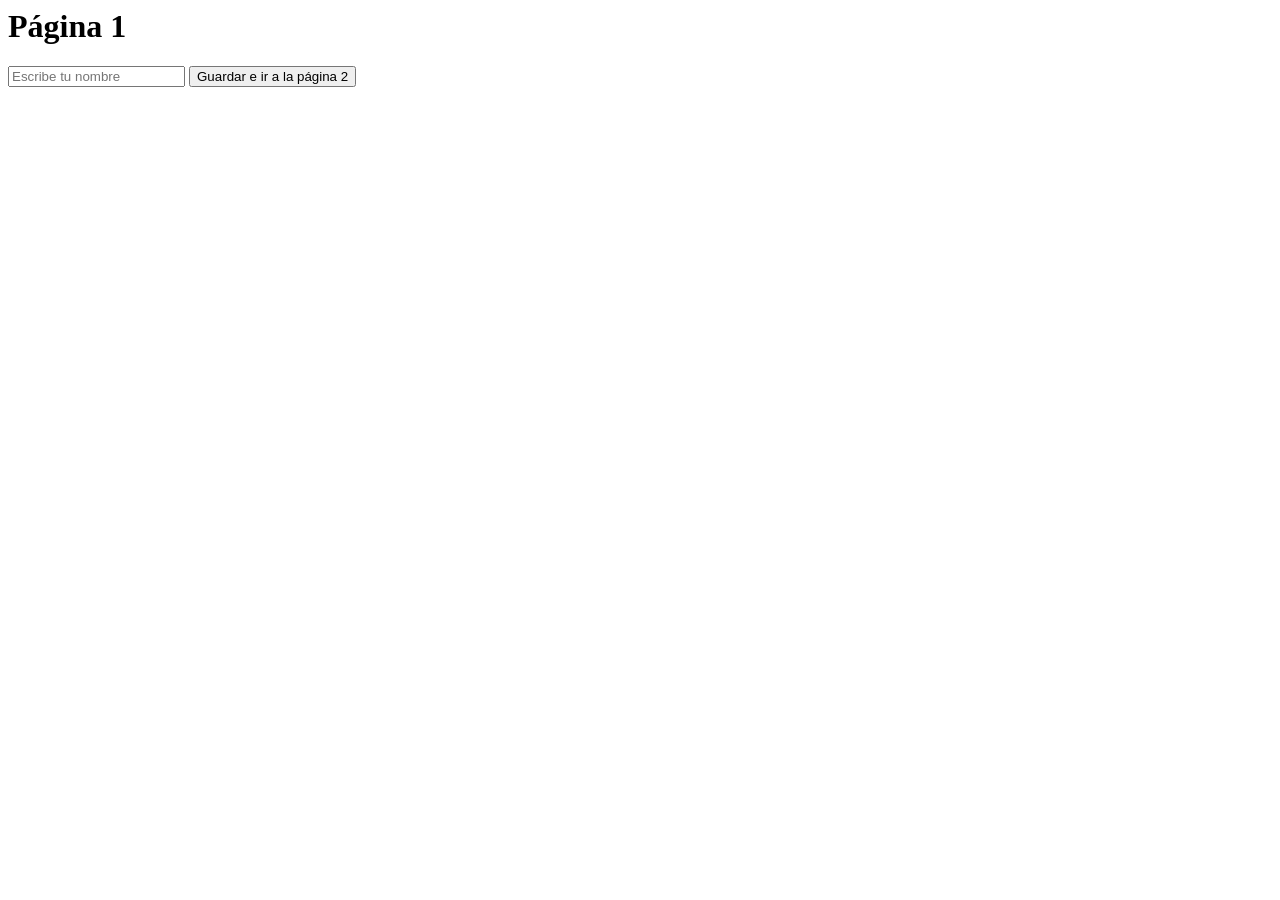
==== index.html @ 5d50b1a8 "cambio de index" ====
<html lang="en">
<head>
    <meta charset="UTF-8">
    <title>Pagina 1</title>
    <script src="JS/pagina1.js" defer></script>
</head>
<body>
    <h1>Página 1</h1>
    <input type="text" id="nombre" placeholder="Escribe tu nombre">
    <button id="btn-guardar">Guardar e ir a la página 2</button>
</body>
</html>
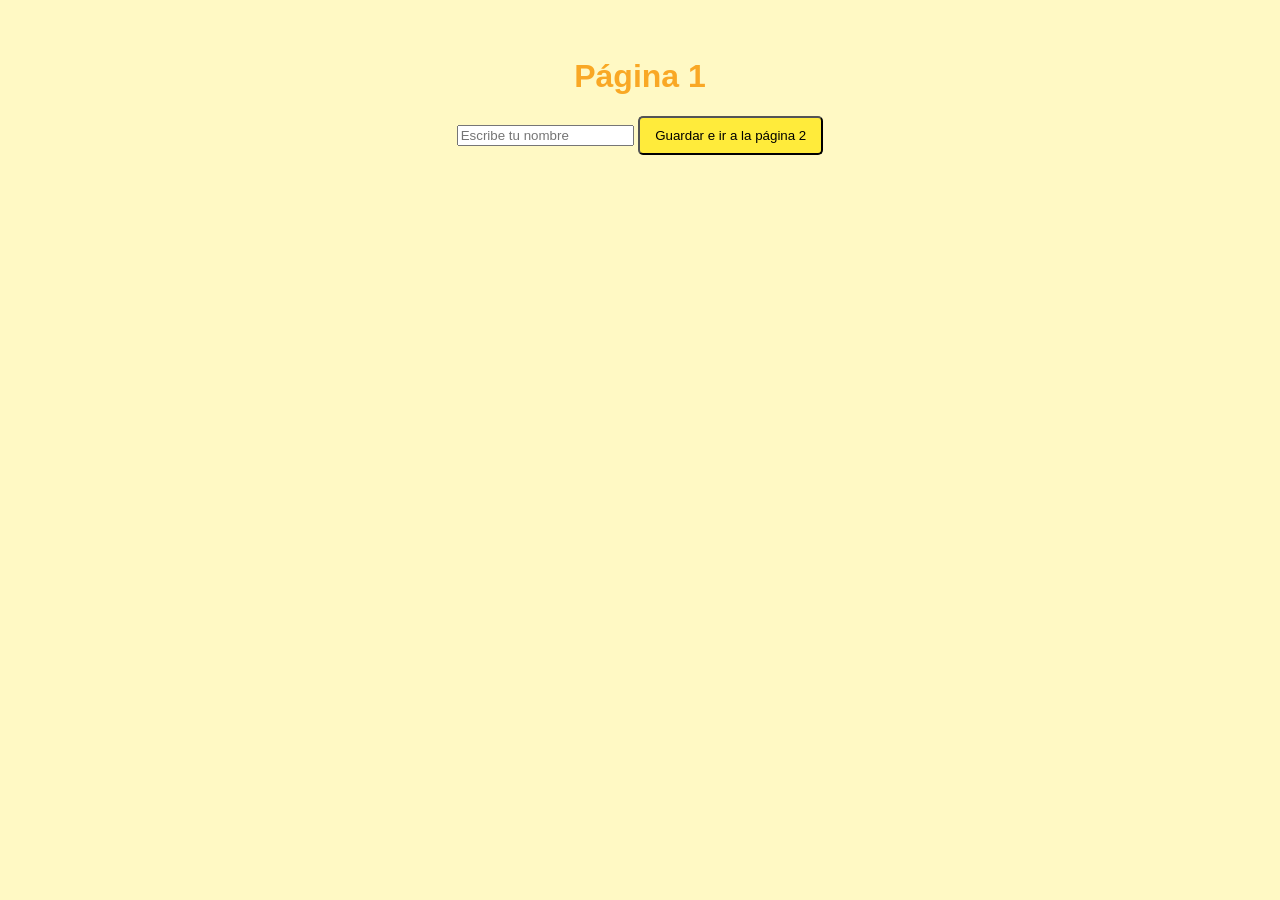
==== commit a7646d2b: "css made" ====
--- a/index.html
+++ b/index.html
@@ -3,6 +3,7 @@
     <meta charset="UTF-8">
     <title>Pagina 1</title>
     <script src="JS/pagina1.js" defer></script>
+    <link rel="stylesheet" href="CSS/pagina1.css">
 </head>
 <body>
     <h1>Página 1</h1>
--- a/CSS/pagina1.css
+++ b/CSS/pagina1.css
@@ -0,0 +1,31 @@
+body {
+    background-color: #fff9c4;
+    font-family: Arial, sans-serif;
+    text-align: center;
+    padding: 50px;
+    color: #5d4037;
+}
+
+h1 {
+    color: #f9a825;
+}
+
+#saludo {
+    font-size: 20px;
+}
+
+button {
+    background-color: #ffeb3b;
+    padding: 10px 15px;
+    border-radius: 5px;
+    cursor: pointer;
+}
+
+button:hover {
+    background-color: #fdd835;
+}
+
+a {
+    color: #f9a825;
+    margin-left: 10px;
+}
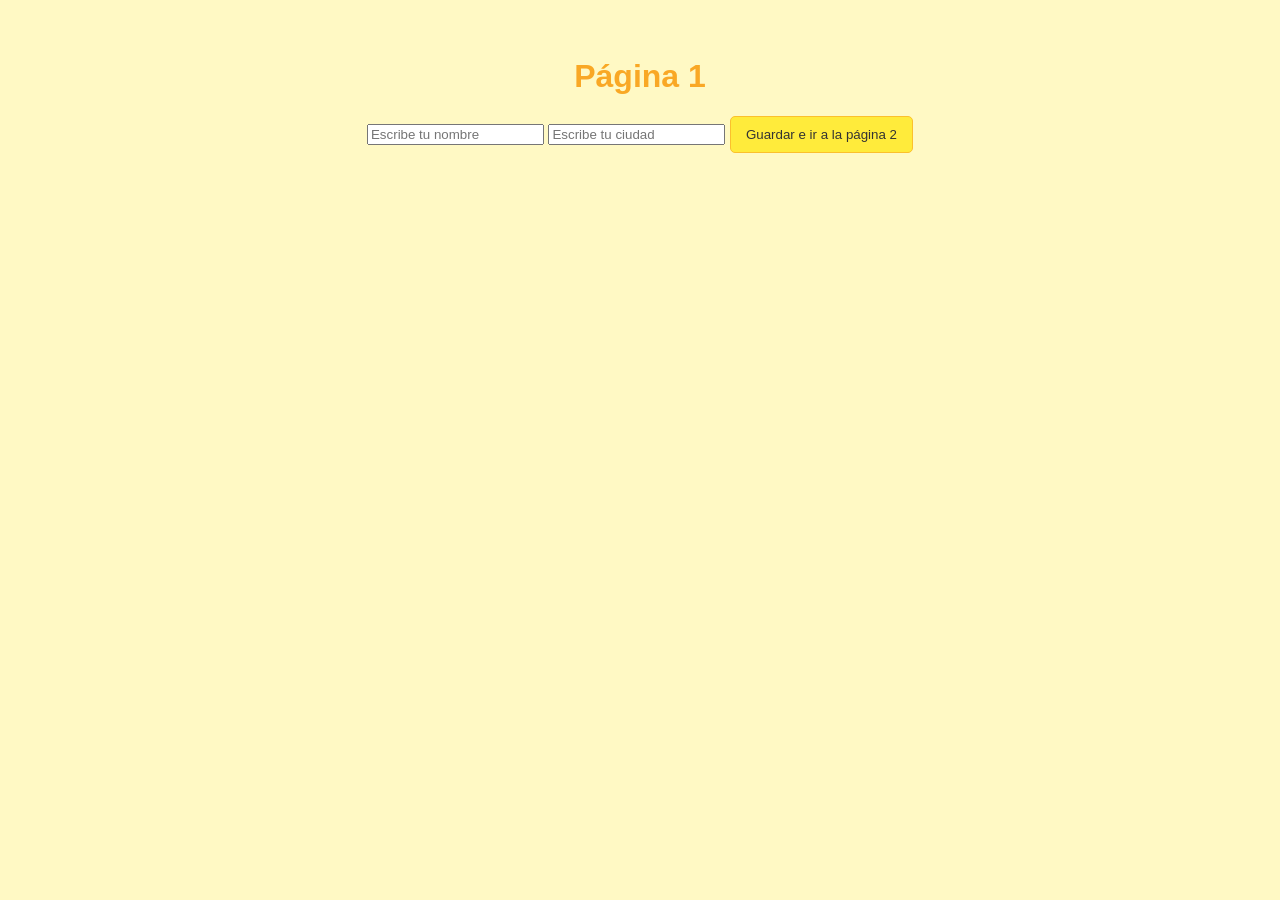
==== commit bf2b2dcd: "cambio finales con los retos" ====
--- a/index.html
+++ b/index.html
@@ -8,6 +8,8 @@
 <body>
     <h1>Página 1</h1>
     <input type="text" id="nombre" placeholder="Escribe tu nombre">
+    <input type="text" id="ciudad" placeholder="Escribe tu ciudad">
     <button id="btn-guardar">Guardar e ir a la página 2</button>
+    <p id="mensaje"></p>
 </body>
 </html>
--- a/CSS/pagina1.css
+++ b/CSS/pagina1.css
@@ -19,6 +19,8 @@
     padding: 10px 15px;
     border-radius: 5px;
     cursor: pointer;
+    border: 1px solid #fbc02d;
+    color: #333;
 }
 
 button:hover {
